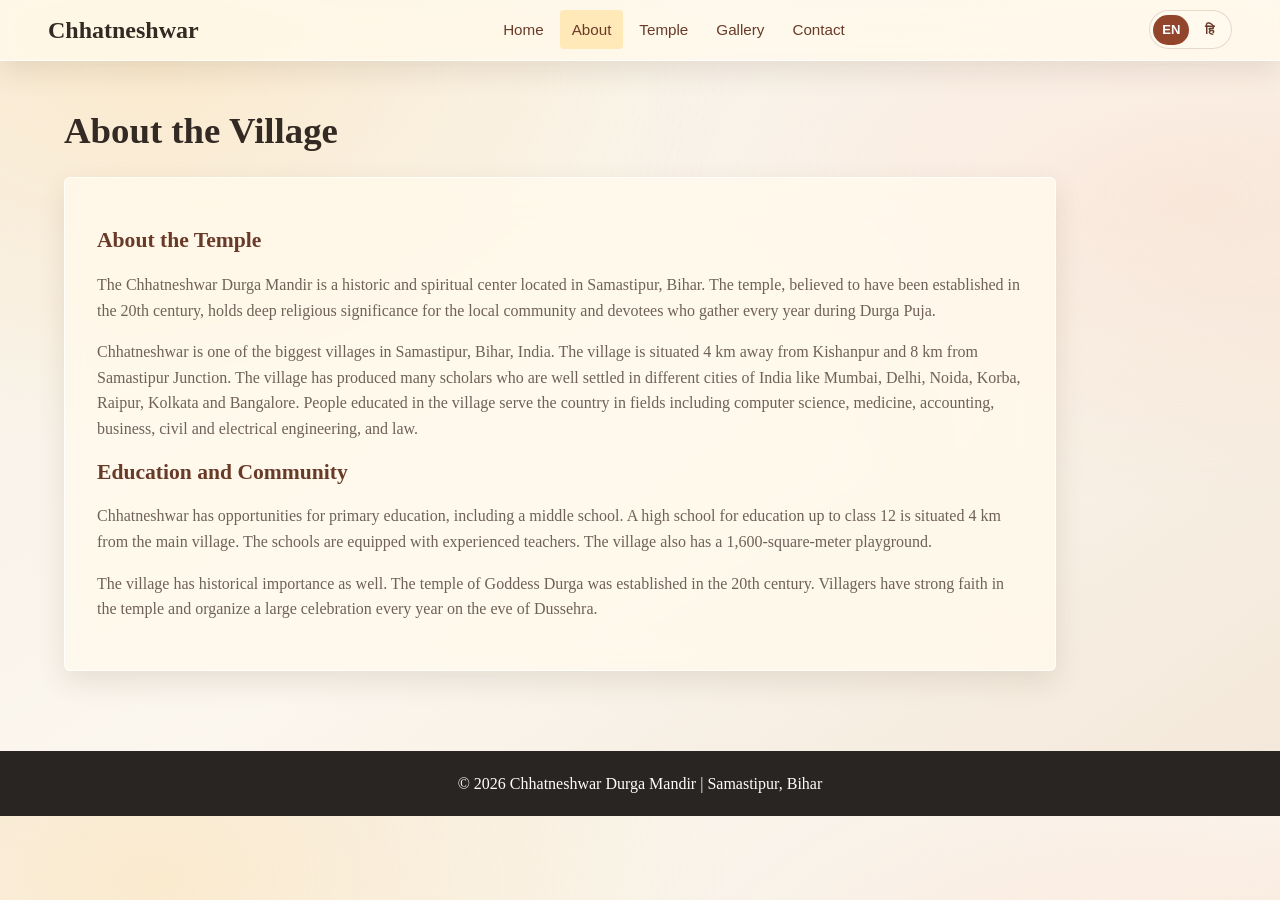
==== about.html @ 38436935 "Publish bilingual temple website" ====
<!doctype html>
<html lang="en">
<head>
    <meta charset="utf-8">
    <meta name="viewport" content="width=device-width, initial-scale=1">
    <meta name="description" content="Learn about Chhatneshwar village, its history, education and Durga Mandir in Samastipur, Bihar." data-i18n-content="about.meta">
    <meta name="theme-color" content="#921c26">
    <title data-i18n="about.title">About Chhatneshwar | Samastipur, Bihar</title>
    <link rel="stylesheet" href="css/style.css">
    <script src="js/main.js" defer></script>
</head>
<body>
    <header class="header">
        <a class="logo" href="index.html">Chhatneshwar</a>
        <nav class="nav" aria-label="Main navigation" data-i18n-aria-label="nav.label">
            <a href="index.html" data-i18n="nav.home">Home</a>
            <a href="about.html" aria-current="page" data-i18n="nav.about">About</a>
            <a href="temple.html" data-i18n="nav.temple">Temple</a>
            <a href="gallery.html" data-i18n="nav.gallery">Gallery</a>
            <a href="contact.html" data-i18n="nav.contact">Contact</a>
        </nav>
        <div class="language-switch" role="group" aria-label="Language" data-i18n-aria-label="language.label">
            <button type="button" data-language="en" aria-label="Switch to English" data-i18n-aria-label="language.switchEnglish" aria-pressed="true">EN</button>
            <button type="button" data-language="hi" aria-label="Switch to Hindi" data-i18n-aria-label="language.switchHindi" aria-pressed="false">हि</button>
        </div>
    </header>
    <main class="page">
        <h1 data-i18n="about.heading">About the Village</h1>
        <article class="textcard reveal">
            <h2 data-i18n="about.temple.heading">About the Temple</h2>
            <p data-i18n="about.temple.text">The Chhatneshwar Durga Mandir is a historic and spiritual center located in Samastipur, Bihar. The temple, believed to have been established in the 20th century, holds deep religious significance for the local community and devotees who gather every year during Durga Puja.</p>
            <p data-i18n="about.village.text">Chhatneshwar is one of the biggest villages in Samastipur, Bihar, India. The village is situated 4 km away from Kishanpur and 8 km from Samastipur Junction. The village has produced many scholars who are well settled in different cities of India like Mumbai, Delhi, Noida, Korba, Raipur, Kolkata and Bangalore. People educated in the village serve the country in fields including computer science, medicine, accounting, business, civil and electrical engineering, and law.</p>
            <h2 data-i18n="about.education.heading">Education and Community</h2>
            <p data-i18n="about.education.text">Chhatneshwar has opportunities for primary education, including a middle school. A high school for education up to class 12 is situated 4 km from the main village. The schools are equipped with experienced teachers. The village also has a 1,600-square-meter playground.</p>
            <p data-i18n="about.history.text">The village has historical importance as well. The temple of Goddess Durga was established in the 20th century. Villagers have strong faith in the temple and organize a large celebration every year on the eve of Dussehra.</p>
       </article>
    </main>
    <footer>&copy; <span class="year">2026</span> <span data-i18n="footer.text">Chhatneshwar Durga Mandir | Samastipur, Bihar</span></footer>
</body>
</html>
---- css/style.css ----
:root {
	color-scheme: light;
	--color-ink: #342a24;
	--color-muted: #706158;
	--color-paper: #f7f1e7;
	--color-surface: #fffaf0;
	--color-sandal: #ead8bb;
	--color-dawn: #ffe9b8;
	--color-temple: #93452c;
	--color-temple-dark: #693a28;
	--glass-surface: rgb(255 250 238 / 78%);
	--glass-border: rgb(255 255 255 / 78%);
	--shadow-glossy: 0 10px 28px rgb(86 58 34 / 12%);
	--content-width: 72rem;
}

* {
	box-sizing: border-box;
}

html {
	scroll-behavior: smooth;
}

body {
	margin: 0;
	background-color: var(--color-paper);
	background-image:
		radial-gradient(ellipse at 12% 8%, rgb(255 218 153 / 32%), transparent 36%),
		radial-gradient(ellipse at 92% 24%, rgb(247 196 173 / 26%), transparent 35%),
		linear-gradient(145deg, var(--color-paper), #fbf6ee 52%, #f3e7d8);
	color: var(--color-ink);
	font-family: Georgia, "Times New Roman", serif;
	line-height: 1.6;
}

a {
	color: var(--color-temple-dark);
}

a:focus-visible,
button:focus-visible {
	outline: 3px solid #e4b94f;
	outline-offset: 3px;
}

.header {
	position: sticky;
	top: 0;
	z-index: 10;
	display: flex;
	align-items: center;
	justify-content: space-between;
	flex-wrap: wrap;
	gap: 0.5rem 1.5rem;
	padding: 0.65rem clamp(1rem, 4vw, 3rem);
	color: var(--color-ink);
	background: var(--glass-surface);
	border-bottom: 1px solid var(--glass-border);
	box-shadow: var(--shadow-glossy);
	-webkit-backdrop-filter: blur(16px) saturate(135%);
	backdrop-filter: blur(16px) saturate(135%);
}

.logo {
	color: inherit;
	font-size: 1.5rem;
	font-weight: 700;
	text-decoration: none;
}

.nav {
	display: flex;
	flex-wrap: wrap;
	gap: 0.25rem;
}

.nav a {
	padding: 0.45rem 0.75rem;
	border-radius: 4px;
	color: var(--color-temple-dark);
	font-family: Arial, sans-serif;
	font-size: 0.95rem;
	text-decoration: none;
	transition: background-color 180ms ease, color 180ms ease;
}

.nav a[aria-current="page"],
.nav a:hover {
	background: var(--color-dawn);
	color: var(--color-temple-dark);
}

.language-switch {
	display: flex;
	gap: 0.15rem;
	padding: 0.2rem;
	border: 1px solid rgb(105 58 40 / 16%);
	border-radius: 999px;
	background: rgb(255 250 238 / 72%);
}

.language-switch button {
	min-width: 2.25rem;
	min-height: 1.9rem;
	padding: 0.2rem 0.5rem;
	border: 0;
	border-radius: 999px;
	background: transparent;
	color: var(--color-temple-dark);
	cursor: pointer;
	font-family: Arial, sans-serif;
	font-size: 0.82rem;
	font-weight: 700;
	transition: color 160ms ease, background-color 160ms ease;
}

.language-switch button.is-active,
.language-switch button:hover {
	background: var(--color-temple);
	color: white;
}

.slider {
	position: relative;
	width: 100%;
	max-height: 38rem;
	min-height: 15rem;
	aspect-ratio: 16 / 7;
	overflow: hidden;
	background: #372a26;
}

.slide {
	position: absolute;
	inset: 0;
	opacity: 0;
	filter: blur(3px) saturate(0.85);
	transform: scale(1.07);
	transition: opacity 800ms ease, transform 1600ms cubic-bezier(0.2, 0.7, 0.2, 1), filter 1000ms ease;
}

.slide.active {
	opacity: 1;
	filter: blur(0) saturate(1.08);
	transform: scale(1);
}

.slide img {
	display: block;
	width: 100%;
	height: 100%;
	object-fit: cover;
}

.slider-controls {
	position: absolute;
	z-index: 2;
	right: clamp(1rem, 4vw, 2rem);
	bottom: 1rem;
	display: flex;
	align-items: center;
	gap: 0.35rem;
	padding: 0.35rem;
	border: 1px solid rgb(255 255 255 / 58%);
	border-radius: 999px;
	background: rgb(255 250 238 / 78%);
	box-shadow: 0 6px 20px rgb(45 30 20 / 22%);
	-webkit-backdrop-filter: blur(12px) saturate(140%);
	backdrop-filter: blur(12px) saturate(140%);
}

.slider-controls button {
	display: grid;
	width: 2.25rem;
	height: 2.25rem;
	place-items: center;
	padding: 0;
	border: 1px solid rgb(105 58 40 / 16%);
	border-radius: 50%;
	background: rgb(255 255 255 / 74%);
	color: var(--color-temple-dark);
	cursor: pointer;
	font-family: Arial, sans-serif;
	font-size: 0.95rem;
	line-height: 1;
	transition: color 180ms ease, background-color 180ms ease, transform 180ms ease;
}

.slider-controls button:hover {
	transform: scale(1.06);
	background: var(--color-temple);
	color: white;
}

.slider-controls .slider-toggle {
	width: 2rem;
	height: 2rem;
	font-size: 0.78rem;
}

.lightbox-close {
	display: grid;
	width: 2.75rem;
	aspect-ratio: 1;
	place-items: center;
	border: 0;
	border-radius: 50%;
	background: var(--color-surface);
	color: var(--color-temple-dark);
	cursor: pointer;
	font: inherit;
	font-size: 1.25rem;
}

.hero {
	padding: clamp(2.5rem, 7vw, 5rem) 1rem;
	background: var(--glass-surface);
	border-block: 1px solid var(--glass-border);
	-webkit-backdrop-filter: blur(16px) saturate(135%);
	backdrop-filter: blur(16px) saturate(135%);
	text-align: center;
}

h1,
h2,
h3 {
	line-height: 1.2;
}

h1 {
	margin-top: 0;
	font-size: 2.5rem;
}

.hero p {
	color: var(--color-muted);
	font-size: 1.1rem;
}

.btn {
	display: inline-block;
	margin-top: 0.75rem;
	padding: 0.7rem 1.2rem;
	border-radius: 4px;
	background: var(--color-temple);
	color: white;
	font-family: Arial, sans-serif;
	text-decoration: none;
	transition: background-color 180ms ease, transform 180ms ease;
}

.btn:hover {
	transform: translateY(-2px);
	background: var(--color-temple-dark);
}

.cards,
.page {
	width: min(100% - 2rem, var(--content-width));
	margin-inline: auto;
}

.cards {
	display: grid;
	grid-template-columns: repeat(4, minmax(0, 1fr));
	align-items: start;
	gap: 1rem;
	padding-block: 2rem;
}

.info-card {
	display: flex;
	flex-direction: column;
	align-items: flex-start;
	gap: 0.65rem;
	padding: 1.15rem;
}

.info-card h2,
.info-card p {
	margin: 0;
}

.info-card h2 {
	font-size: 1.2rem;
}

.info-card p {
	line-height: 1.5;
}

.info-card a {
	font-family: Arial, sans-serif;
	font-size: 0.92rem;
	font-weight: 700;
}

.map-card {
	display: flex;
	flex-direction: column;
	gap: 0.65rem;
}

.map-card h2,
.map-card p {
	margin-block: 0;
}

.location-map {
	display: block;
	width: 100%;
	height: clamp(11rem, 19vw, 15rem);
	border: 0;
	border-radius: 4px;
	background: var(--color-sandal);
}

.map-link {
	font-family: Arial, sans-serif;
	font-weight: 700;
}

.contact-options {
	display: grid;
	grid-template-columns: repeat(2, minmax(0, 1fr));
	gap: 1rem;
	max-width: 62rem;
}

.contact-method {
	display: flex;
	min-width: 0;
	min-height: 6rem;
	align-items: center;
	gap: 0.9rem;
	padding: 1rem;
	border: 1px solid var(--glass-border);
	border-radius: 6px;
	background: var(--glass-surface);
	box-shadow: var(--shadow-glossy);
	color: var(--color-ink);
	text-decoration: none;
	transition: transform 180ms ease, box-shadow 180ms ease;
}

.contact-method:hover {
	transform: translateY(-2px);
	box-shadow: 0 14px 30px rgb(86 58 34 / 18%);
}

.contact-method > span:last-child {
	min-width: 0;
}

.contact-method strong,
.contact-label {
	display: block;
}

.contact-method strong {
	overflow-wrap: anywhere;
	color: var(--color-temple-dark);
	font-weight: 600;
}

.contact-label {
	margin-bottom: 0.2rem;
	color: var(--color-muted);
	font-family: Arial, sans-serif;
	font-size: 0.82rem;
}

.contact-icon {
	display: grid;
	width: 2.8rem;
	height: 2.8rem;
	flex: none;
	place-items: center;
	border-radius: 50%;
	background: var(--color-dawn);
	color: var(--color-temple-dark);
	font-family: Arial, sans-serif;
	font-size: 1.1rem;
}

.social-youtube .contact-icon {
	background: #c62c26;
	color: white;
}

.social-facebook .contact-icon {
	background: #1877f2;
	color: white;
	font-size: 1.35rem;
	font-weight: 700;
}

.card,
.textcard {
	padding: clamp(1.2rem, 3vw, 2rem);
	border: 1px solid var(--glass-border);
	border-radius: 6px;
	background: var(--glass-surface);
	box-shadow: var(--shadow-glossy);
	-webkit-backdrop-filter: blur(16px) saturate(135%);
	backdrop-filter: blur(16px) saturate(135%);
}

.card h2,
.textcard h2 {
	color: var(--color-temple-dark);
	font-size: 1.35rem;
}

.card p,
.textcard p {
	color: var(--color-muted);
}

.page {
	min-height: 60vh;
	padding-block: clamp(1.5rem, 5vw, 3rem);
}

.page > h1 {
	font-size: 2.3rem;
}

.textcard {
	max-width: 62rem;
}

.temple-img {
	display: block;
	width: 100%;
	height: auto;
	max-height: 42rem;
	margin-bottom: 1.5rem;
	border-radius: 6px;
	object-fit: cover;
}

.gallery {
	column-count: 3;
	column-gap: 1rem;
}

.gallery-item {
	position: relative;
	display: inline-block;
	width: 100%;
	margin: 0 0 1rem;
	overflow: hidden;
	padding: 0;
	break-inside: avoid;
	border: 1px solid var(--glass-border);
	border-radius: 6px;
	background: var(--glass-surface);
	box-shadow: var(--shadow-glossy);
	cursor: zoom-in;
	transition: transform 220ms ease, box-shadow 220ms ease;
}

.gallery-item img {
	display: block;
	width: 100%;
	height: auto;
	border-radius: inherit;
	transition: transform 300ms ease;
}

.gallery-item:hover img {
	transform: scale(1.025);
}

.gallery-item::after {
	position: absolute;
	inset: 0;
	background: linear-gradient(145deg, rgb(255 255 255 / 24%), transparent 55%);
	content: "";
	opacity: 0;
	pointer-events: none;
	transition: opacity 220ms ease;
}

.gallery-item:hover {
	transform: translateY(-3px);
	box-shadow: 0 14px 32px rgb(86 58 34 / 20%);
}

.gallery-item:hover::after {
	opacity: 1;
}

.lightbox {
	position: fixed;
	width: min(92vw, 72rem);
	max-width: none;
	max-height: 90vh;
	padding: 3.5rem 1rem 1rem;
	border: 0;
	border-radius: 6px;
	background: #171514;
	color: white;
}

.lightbox::backdrop {
	background: rgb(0 0 0 / 78%);
}

.lightbox img {
	display: block;
	max-width: 100%;
	max-height: calc(90vh - 5rem);
	margin-inline: auto;
	object-fit: contain;
}

.lightbox-close {
	position: absolute;
	top: 0.5rem;
	right: 0.5rem;
}

.qr-float {
	position: fixed;
	left: clamp(0.75rem, 2vw, 1.5rem);
	bottom: clamp(0.75rem, 2vh, 1.5rem);
	z-index: 9;
	width: clamp(9rem, 18vw, 13rem);
}

.qr-toggle {
	display: block;
	margin: 0 0 0.4rem auto;
	padding: 0.35rem 0.7rem;
	border: 1px solid var(--glass-border);
	border-radius: 999px;
	background: var(--color-surface);
	box-shadow: var(--shadow-glossy);
	color: var(--color-temple-dark);
	cursor: pointer;
	font: inherit;
	font-size: 0.8rem;
}

.qr-card {
	margin: 0;
	padding: 0.45rem;
	border: 1px solid var(--glass-border);
	border-radius: 8px;
	background: var(--glass-surface);
	box-shadow: 0 12px 32px rgb(86 58 34 / 22%);
	-webkit-backdrop-filter: blur(16px) saturate(135%);
	backdrop-filter: blur(16px) saturate(135%);
	animation: qr-glow 4s ease-in-out infinite;
}

.qr-card img {
	display: block;
	width: 100%;
	max-height: min(40vh, 24rem);
	border-radius: 5px;
	object-fit: contain;
}

.qr-card figcaption {
	padding: 0.3rem 0.15rem 0.1rem;
	color: var(--color-temple-dark);
	font-family: Arial, sans-serif;
	font-size: 0.78rem;
	line-height: 1.3;
	text-align: center;
}

@keyframes qr-glow {
	0%,
	100% {
		box-shadow: 0 12px 32px rgb(86 58 34 / 22%);
	}
	50% {
		box-shadow: 0 12px 34px rgb(86 58 34 / 30%), 0 0 16px rgb(228 185 79 / 24%);
	}
}

.js .reveal {
	opacity: 0;
	transform: translateY(12px);
	transition: opacity 450ms ease, transform 450ms ease;
}

.js .reveal.is-visible {
	opacity: 1;
	transform: none;
}

footer {
	margin-top: 2rem;
	padding: 1.25rem;
	background: #292522;
	color: white;
	text-align: center;
}

@media (max-width: 640px) {
	.header {
		justify-content: center;
	}

	.slider {
		aspect-ratio: 4 / 3;
	}

	.slider-controls {
		right: 0.75rem;
		bottom: 0.75rem;
	}

	h1 {
		font-size: 2rem;
	}

	.page > h1 {
		font-size: 1.8rem;
	}
}

@media (max-width: 1000px) {
	.cards {
		grid-template-columns: repeat(2, minmax(0, 1fr));
	}
}

@media (max-width: 560px) {
	.cards {
		grid-template-columns: minmax(0, 1fr);
	}

	.location-map {
		height: 16rem;
	}

	.contact-options {
		grid-template-columns: minmax(0, 1fr);
	}
}

@media (max-width: 900px) {
	.gallery {
		column-count: 2;
	}
}

@media (max-width: 560px) {
	.gallery {
		column-count: 1;
	}

	.qr-float {
		width: clamp(8rem, 38vw, 10rem);
	}

	.qr-card img {
		max-height: 30vh;
	}
}

@media (prefers-reduced-motion: reduce) {
	html {
		scroll-behavior: auto;
	}

	*,
	*::before,
	*::after {
		scroll-behavior: auto !important;
		transition-duration: 0.01ms !important;
		animation-duration: 0.01ms !important;
		animation-iteration-count: 1 !important;
	}

	.qr-float {
		animation: none;
	}

	.qr-card {
		animation: none;
	}
}
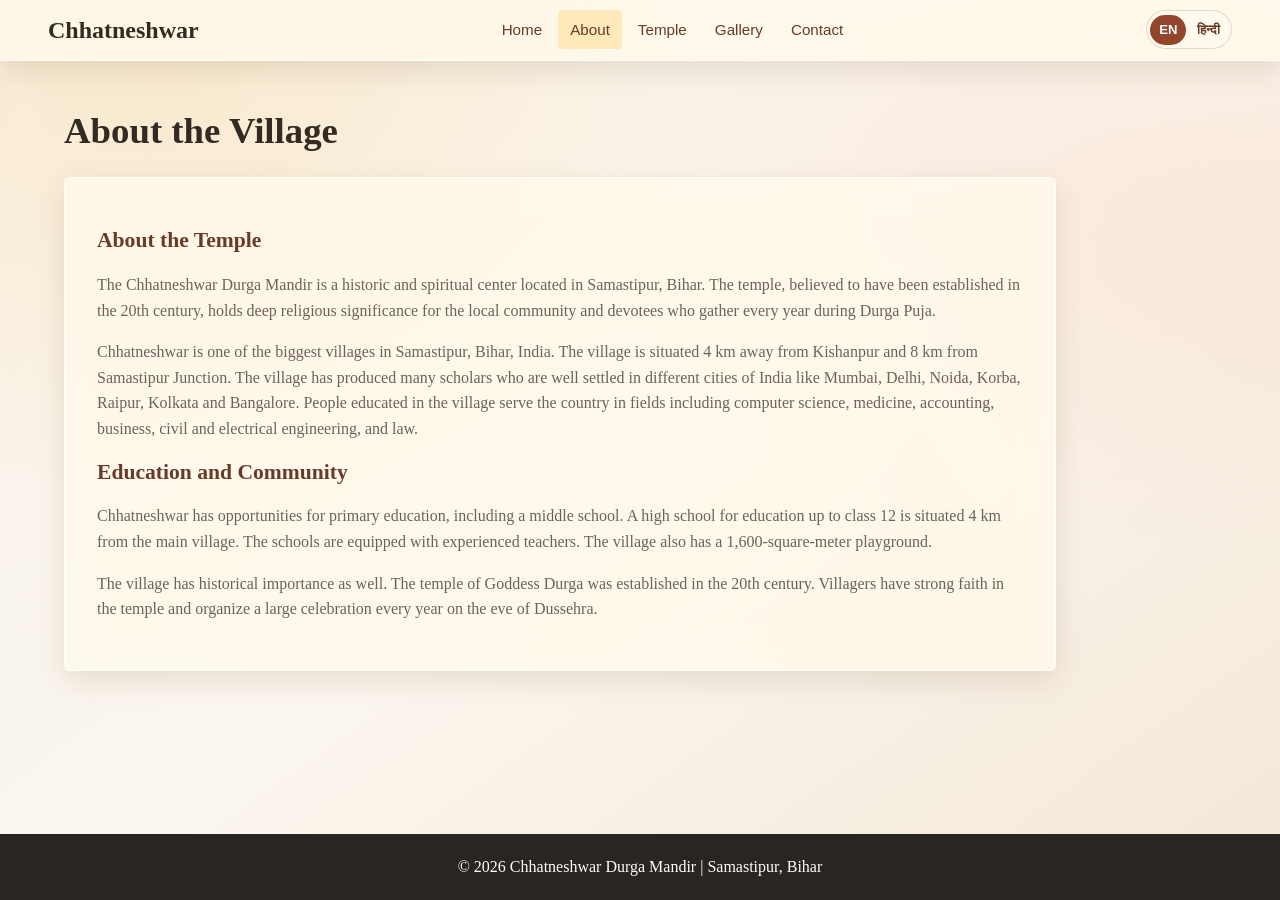
==== commit 122655c9: "Update temple location story and gallery" ====
--- a/about.html
+++ b/about.html
@@ -8,7 +8,7 @@
     <meta name="theme-color" content="#921c26">
     <title data-i18n="about.title">About Chhatneshwar | Samastipur, Bihar</title>
     <link rel="stylesheet" href="css/style.css">
-    <script src="js/main.js" defer></script>
+    <script src="js/main.js?v=upi-payment-1" defer></script>
 </head>
 <body>
     <header class="header">
@@ -22,7 +22,7 @@
         </nav>
         <div class="language-switch" role="group" aria-label="Language" data-i18n-aria-label="language.label">
             <button type="button" data-language="en" aria-label="Switch to English" data-i18n-aria-label="language.switchEnglish" aria-pressed="true">EN</button>
-            <button type="button" data-language="hi" aria-label="Switch to Hindi" data-i18n-aria-label="language.switchHindi" aria-pressed="false">हि</button>
+            <button type="button" data-language="hi" aria-label="Switch to Hindi" data-i18n-aria-label="language.switchHindi" aria-pressed="false">हिन्दी</button>
         </div>
     </header>
     <main class="page">
--- a/css/style.css
+++ b/css/style.css
@@ -24,6 +24,9 @@
 }
 
 body {
+	display: flex;
+	min-height: 100vh;
+	flex-direction: column;
 	margin: 0;
 	background-color: var(--color-paper);
 	background-image:
@@ -37,6 +40,10 @@
 
 a {
 	color: var(--color-temple-dark);
+}
+
+main {
+	flex: 1 0 auto;
 }
 
 a:focus-visible,
@@ -327,6 +334,48 @@
 	grid-template-columns: repeat(2, minmax(0, 1fr));
 	gap: 1rem;
 	max-width: 62rem;
+}
+
+.contact-location {
+	display: grid;
+	grid-template-columns: minmax(0, 0.9fr) minmax(18rem, 1.1fr);
+	gap: 1rem;
+	max-width: 62rem;
+	margin-top: 1rem;
+}
+
+.address-card h2 {
+	margin-top: 0;
+}
+
+.address-list {
+	display: grid;
+	gap: 0.75rem;
+	margin: 0;
+}
+
+.address-list > div {
+	display: grid;
+	grid-template-columns: minmax(7.5rem, 0.8fr) minmax(0, 1.2fr);
+	gap: 0.75rem;
+	padding-bottom: 0.55rem;
+	border-bottom: 1px solid rgb(105 58 40 / 12%);
+}
+
+.address-list > div:last-child {
+	padding-bottom: 0;
+	border-bottom: 0;
+}
+
+.address-list dt {
+	color: var(--color-muted);
+	font-family: Arial, sans-serif;
+	font-size: 0.9rem;
+}
+
+.address-list dd {
+	margin: 0;
+	font-weight: 700;
 }
 
 .contact-method {
@@ -575,6 +624,46 @@
 	text-align: center;
 }
 
+.upi-payment {
+	display: flex;
+	min-height: 2.4rem;
+	align-items: center;
+	justify-content: center;
+	gap: 0.4rem;
+	margin-top: 0.45rem;
+	padding: 0.35rem 0.45rem;
+	border-radius: 5px;
+	background: var(--color-temple);
+	color: white;
+	font-family: Arial, sans-serif;
+	font-size: 0.78rem;
+	font-weight: 700;
+	line-height: 1.2;
+	text-align: center;
+	text-decoration: none;
+	transition: background-color 160ms ease, transform 160ms ease;
+}
+
+.upi-payment:hover {
+	transform: translateY(-1px);
+	background: var(--color-temple-dark);
+	color: white;
+}
+
+.upi-icon {
+	font-size: 1rem;
+}
+
+.upi-id {
+	margin: 0.35rem 0 0;
+	color: var(--color-muted);
+	font-family: Arial, sans-serif;
+	font-size: 0.65rem;
+	line-height: 1.3;
+	text-align: center;
+	word-break: break-word;
+}
+
 @keyframes qr-glow {
 	0%,
 	100% {
@@ -597,7 +686,7 @@
 }
 
 footer {
-	margin-top: 2rem;
+	margin-top: auto;
 	padding: 1.25rem;
 	background: #292522;
 	color: white;
@@ -643,6 +732,10 @@
 	}
 
 	.contact-options {
+		grid-template-columns: minmax(0, 1fr);
+	}
+
+	.contact-location {
 		grid-template-columns: minmax(0, 1fr);
 	}
 }
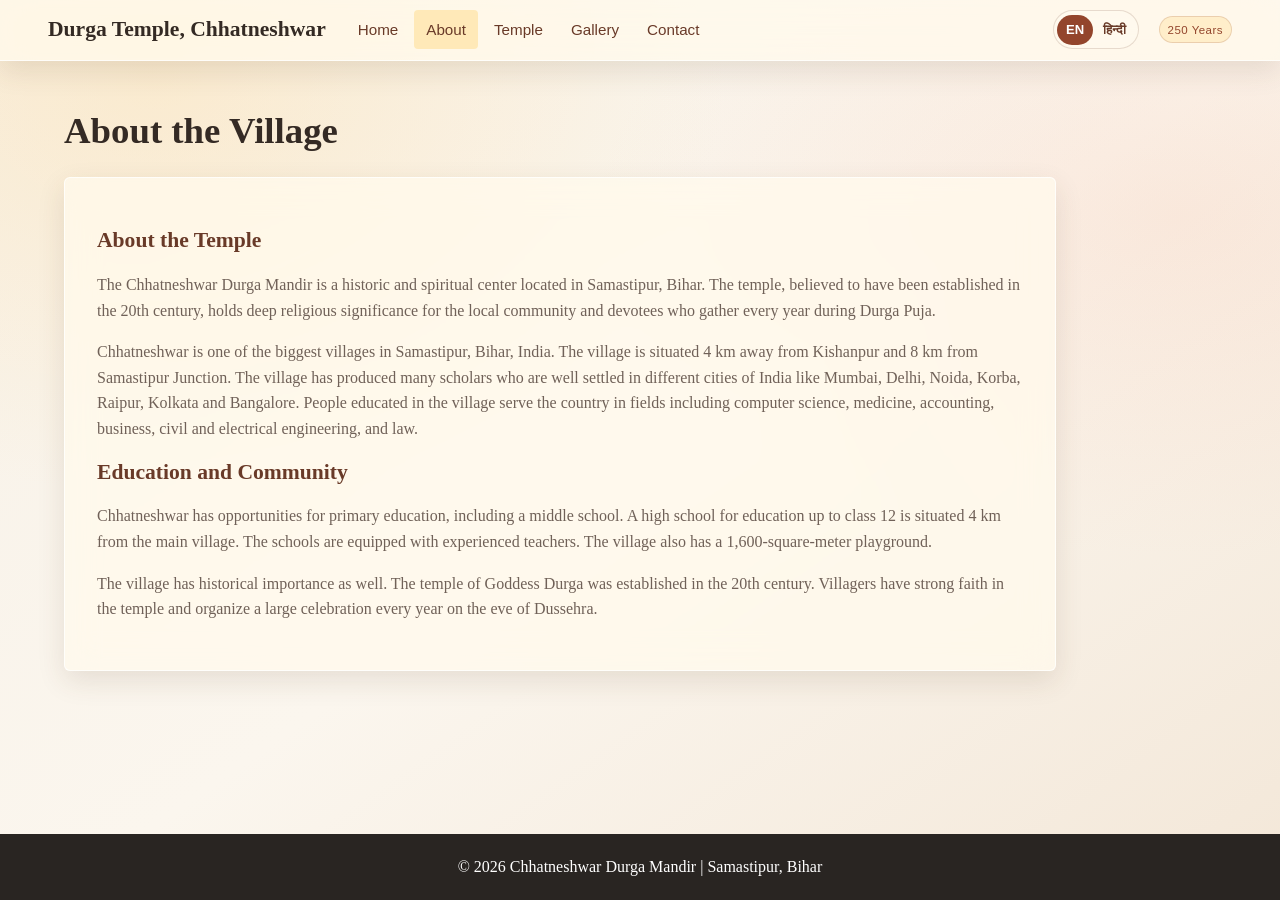
==== commit 803f93d6: "Fix header branding and finalize static temple site" ====
--- a/about.html
+++ b/about.html
@@ -7,12 +7,14 @@
     <meta name="description" content="Learn about Chhatneshwar village, its history, education and Durga Mandir in Samastipur, Bihar." data-i18n-content="about.meta">
     <meta name="theme-color" content="#921c26">
     <title data-i18n="about.title">About Chhatneshwar | Samastipur, Bihar</title>
-    <link rel="stylesheet" href="css/style.css">
-    <script src="js/main.js?v=upi-payment-1" defer></script>
+    <link rel="stylesheet" href="css/style.css?v=anniversary-invitation-1">
+    <script src="js/main.js?v=anniversary-invitation-1" defer></script>
 </head>
 <body>
     <header class="header">
-        <a class="logo" href="index.html">Chhatneshwar</a>
+        <a class="logo" href="index.html">
+            <span data-i18n="site.brand">Durga Temple, Chhatneshwar</span>
+        </a>
         <nav class="nav" aria-label="Main navigation" data-i18n-aria-label="nav.label">
             <a href="index.html" data-i18n="nav.home">Home</a>
             <a href="about.html" aria-current="page" data-i18n="nav.about">About</a>
@@ -24,6 +26,7 @@
             <button type="button" data-language="en" aria-label="Switch to English" data-i18n-aria-label="language.switchEnglish" aria-pressed="true">EN</button>
             <button type="button" data-language="hi" aria-label="Switch to Hindi" data-i18n-aria-label="language.switchHindi" aria-pressed="false">हिन्दी</button>
         </div>
+        <span class="logo-anniversary" data-i18n="site.anniversary">250 Years</span>
     </header>
     <main class="page">
         <h1 data-i18n="about.heading">About the Village</h1>
--- a/css/style.css
+++ b/css/style.css
@@ -56,11 +56,10 @@
 	position: sticky;
 	top: 0;
 	z-index: 10;
-	display: flex;
+	display: grid;
+	grid-template-columns: auto 1fr auto auto;
 	align-items: center;
-	justify-content: space-between;
-	flex-wrap: wrap;
-	gap: 0.5rem 1.5rem;
+	gap: 0.5rem 1.25rem;
 	padding: 0.65rem clamp(1rem, 4vw, 3rem);
 	color: var(--color-ink);
 	background: var(--glass-surface);
@@ -71,10 +70,27 @@
 }
 
 .logo {
+	display: flex;
+	flex-direction: column;
+	line-height: 1.2;
 	color: inherit;
-	font-size: 1.5rem;
+	font-size: 1.35rem;
 	font-weight: 700;
 	text-decoration: none;
+}
+
+.logo-anniversary {
+	display: inline-flex;
+	justify-self: end;
+	padding: 0.2rem 0.5rem;
+	border: 1px solid rgb(147 69 44 / 18%);
+	border-radius: 999px;
+	background: rgb(255 233 184 / 64%);
+	color: var(--color-temple);
+	font-family: Arial, sans-serif;
+	font-size: 0.72rem;
+	letter-spacing: 0.04em;
+	white-space: nowrap;
 }
 
 .nav {
@@ -573,6 +589,51 @@
 	right: 0.5rem;
 }
 
+.invitation-dialog {
+	position: fixed;
+	width: min(92vw, 40rem);
+	max-width: none;
+	max-height: 94vh;
+	padding: 3rem 0.75rem 0.75rem;
+	overflow: auto;
+	border: 1px solid var(--glass-border);
+	border-radius: 8px;
+	background: var(--color-surface);
+	box-shadow: 0 18px 50px rgb(0 0 0 / 35%);
+}
+
+.invitation-dialog::backdrop {
+	background: rgb(0 0 0 / 72%);
+}
+
+.invitation-dialog img {
+	display: block;
+	width: auto;
+	max-width: 100%;
+	max-height: calc(94vh - 4rem);
+	margin-inline: auto;
+	object-fit: contain;
+}
+
+.invitation-close {
+	position: absolute;
+	top: 0.4rem;
+	right: 0.4rem;
+	display: grid;
+	width: 2.25rem;
+	aspect-ratio: 1;
+	place-items: center;
+	padding: 0;
+	border: 0;
+	border-radius: 50%;
+	background: var(--color-temple);
+	color: white;
+	cursor: pointer;
+	font: inherit;
+	font-size: 1.5rem;
+	line-height: 1;
+}
+
 .qr-float {
 	position: fixed;
 	left: clamp(0.75rem, 2vw, 1.5rem);
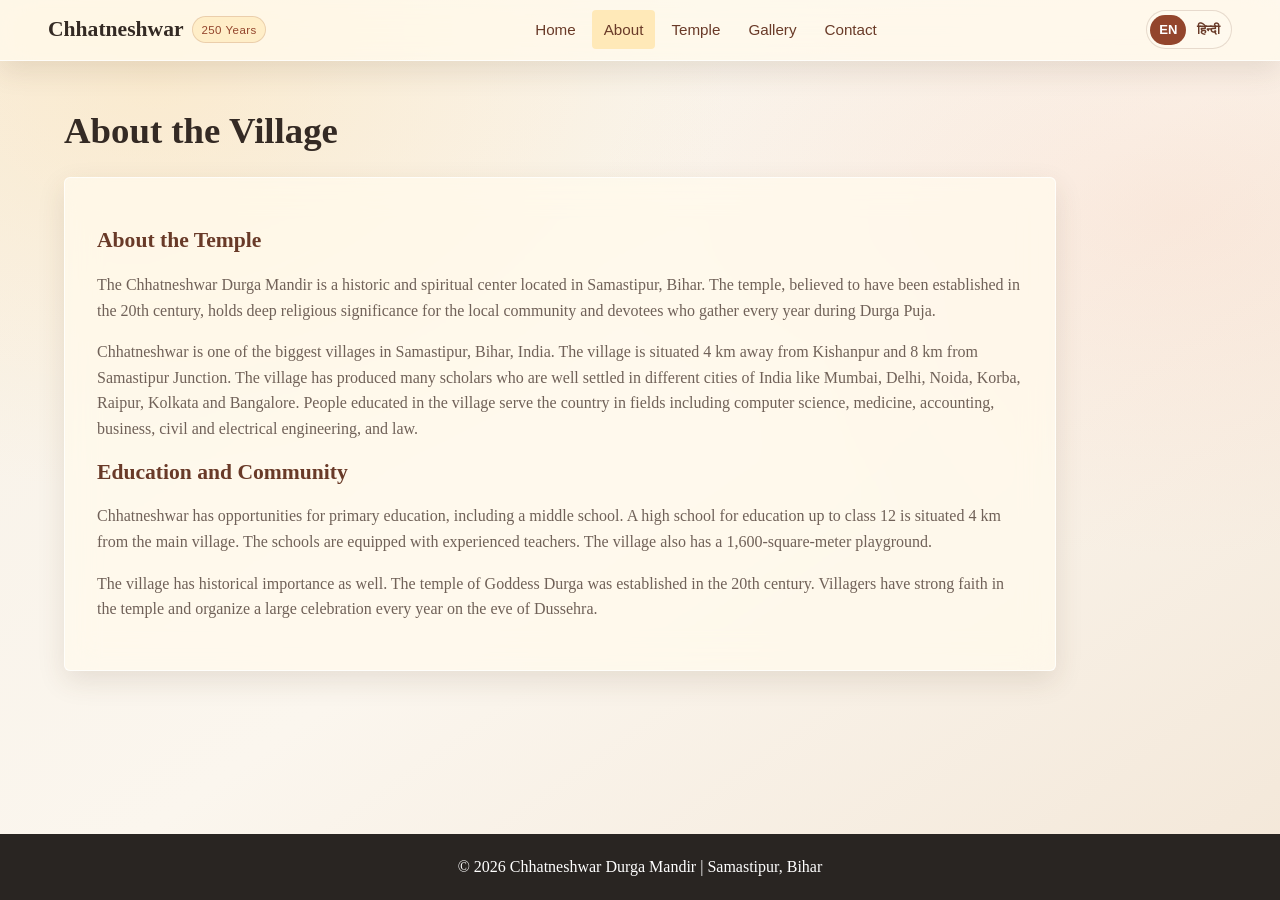
==== commit 0e6fe845: "Update responsive bilingual branding" ====
--- a/about.html
+++ b/about.html
@@ -12,9 +12,12 @@
 </head>
 <body>
     <header class="header">
-        <a class="logo" href="index.html">
-            <span data-i18n="site.brand">Durga Temple, Chhatneshwar</span>
-        </a>
+        <div class="brand-group">
+            <a class="logo" href="index.html">
+                <span data-i18n="site.brand">Chhatneshwar</span>
+            </a>
+            <span class="logo-anniversary" data-i18n="site.anniversary">250 Years</span>
+        </div>
         <nav class="nav" aria-label="Main navigation" data-i18n-aria-label="nav.label">
             <a href="index.html" data-i18n="nav.home">Home</a>
             <a href="about.html" aria-current="page" data-i18n="nav.about">About</a>
@@ -26,7 +29,6 @@
             <button type="button" data-language="en" aria-label="Switch to English" data-i18n-aria-label="language.switchEnglish" aria-pressed="true">EN</button>
             <button type="button" data-language="hi" aria-label="Switch to Hindi" data-i18n-aria-label="language.switchHindi" aria-pressed="false">हिन्दी</button>
         </div>
-        <span class="logo-anniversary" data-i18n="site.anniversary">250 Years</span>
     </header>
     <main class="page">
         <h1 data-i18n="about.heading">About the Village</h1>
--- a/css/style.css
+++ b/css/style.css
@@ -56,9 +56,10 @@
 	position: sticky;
 	top: 0;
 	z-index: 10;
-	display: grid;
-	grid-template-columns: auto 1fr auto auto;
+	display: flex;
 	align-items: center;
+	justify-content: space-between;
+	flex-wrap: wrap;
 	gap: 0.5rem 1.25rem;
 	padding: 0.65rem clamp(1rem, 4vw, 3rem);
 	color: var(--color-ink);
@@ -69,19 +70,26 @@
 	backdrop-filter: blur(16px) saturate(135%);
 }
 
+.brand-group {
+	display: flex;
+	align-items: center;
+	gap: 0.55rem;
+	flex-wrap: wrap;
+	min-width: 0;
+}
+
 .logo {
-	display: flex;
-	flex-direction: column;
+	display: inline-flex;
+	align-items: center;
 	line-height: 1.2;
 	color: inherit;
-	font-size: 1.35rem;
+	font-size: clamp(1rem, 2vw, 1.35rem);
 	font-weight: 700;
 	text-decoration: none;
 }
 
 .logo-anniversary {
 	display: inline-flex;
-	justify-self: end;
 	padding: 0.2rem 0.5rem;
 	border: 1px solid rgb(147 69 44 / 18%);
 	border-radius: 999px;
@@ -759,6 +767,10 @@
 		justify-content: center;
 	}
 
+	.brand-group {
+		justify-content: center;
+	}
+
 	.slider {
 		aspect-ratio: 4 / 3;
 	}
